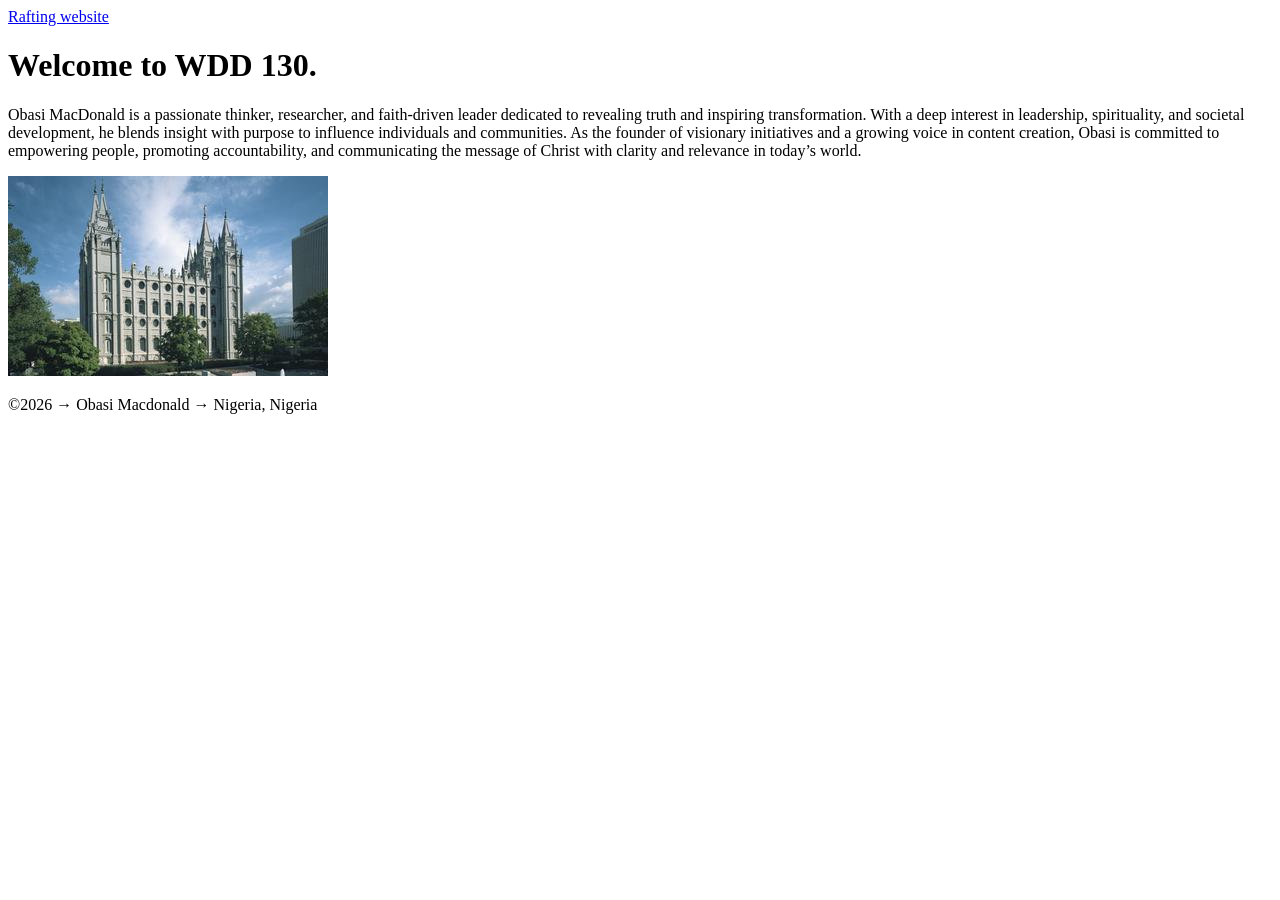
==== index.html @ ea0cf390 "Update index.html" ====
<!DOCTYPE html>
<html lang="en">
<head>
    <meta charset="UTF-8">
    <meta name="viewport" content="width=device-width, initial-scale=1.0">
    <title> Obasi Macdonald |Wdd 130 | Personal Homepage</title>
</head>
<body>
    <header>
        <nav>
            <a href="Home"></a>
            <a href="#wwr/">Rafting website</a>
        </nav>
    </header>
    <main>
         <h1>Welcome to WDD 130.</h1>
            <p>Obasi MacDonald is a passionate thinker, researcher,
            and faith-driven leader dedicated to revealing truth
            and inspiring transformation. With a deep interest in
            leadership, spirituality, and societal development,
            he blends insight with purpose to influence individuals
            and communities. As the founder of visionary initiatives
            and a growing voice in content creation, Obasi is committed
            to empowering people, promoting accountability, and communicating
            the message of Christ with clarity and relevance in today’s world.</p>
    </main>

    <img src="images/salt-lake-temple.jpg" alt="The Salt Lake Temple.">
    <footer>
        <p>©2026 → Obasi Macdonald → Nigeria, Nigeria</p>
    </footer>
</body>
</html>
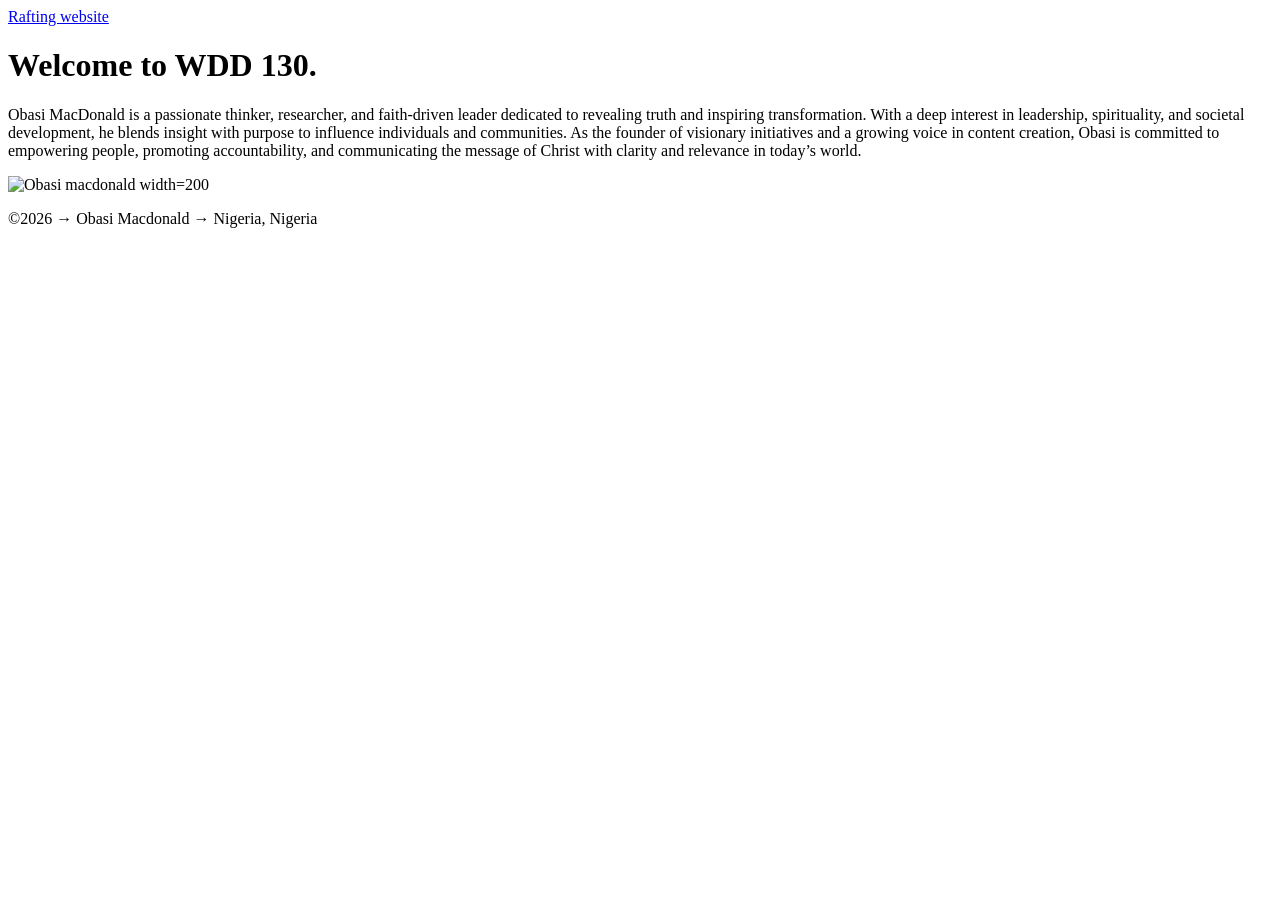
==== commit d930f8af: "Update index.html" ====
--- a/index.html
+++ b/index.html
@@ -3,13 +3,13 @@
 <head>
     <meta charset="UTF-8">
     <meta name="viewport" content="width=device-width, initial-scale=1.0">
-    <title> Obasi Macdonald |Wdd 130 | Personal Homepage</title>
+    <title> obasi macdonald |wdd 130 | personal homepage</title>
 </head>
 <body>
     <header>
         <nav>
             <a href="Home"></a>
-            <a href="#wwr/">Rafting website</a>
+            <a href="#,wwr/">Rafting website</a>
         </nav>
     </header>
     <main>
@@ -24,8 +24,7 @@
             to empowering people, promoting accountability, and communicating
             the message of Christ with clarity and relevance in today’s world.</p>
     </main>
-
-    <img src="images/salt-lake-temple.jpg" alt="The Salt Lake Temple.">
+    <img src="images/IMG-20260509-WA0036.jpg" alt="Obasi macdonald width=200">
     <footer>
         <p>©2026 → Obasi Macdonald → Nigeria, Nigeria</p>
     </footer>
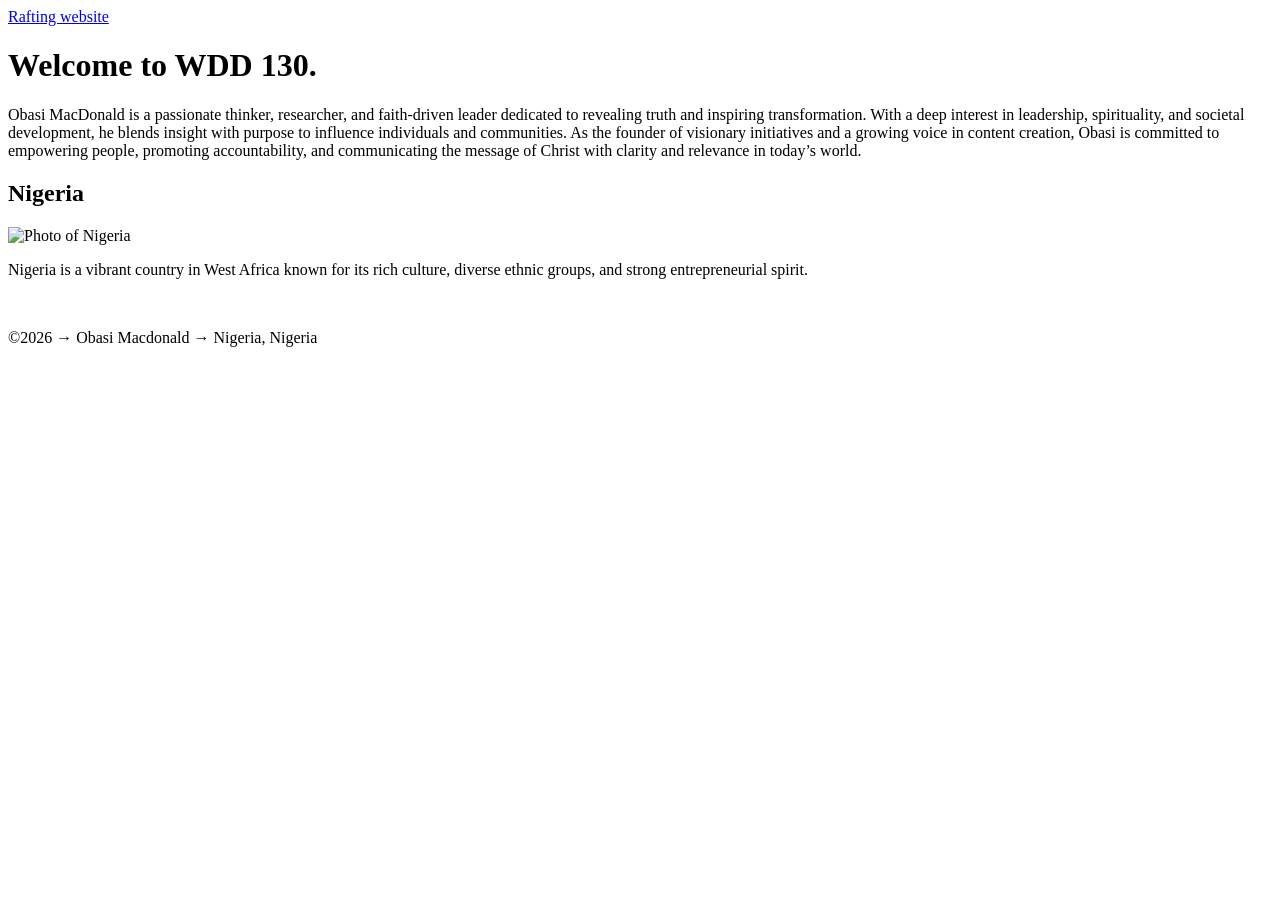
==== commit eabbaaca: "Update index.html" ====
--- a/index.html
+++ b/index.html
@@ -24,7 +24,16 @@
             to empowering people, promoting accountability, and communicating
             the message of Christ with clarity and relevance in today’s world.</p>
     </main>
-    <img src="images/IMG-20260509-WA0036.jpg" alt="Obasi macdonald width=200">
+    <aside>
+        <h2>Nigeria</h2>
+        <img
+          src=" https://static01.nyt.com/images/2012/04/15/world/africa/population/population-superJumbo.jpg"
+          alt="Photo of Nigeria" width="200">
+        <p>Nigeria is a vibrant country in West Africa known for its rich culture, diverse ethnic
+            groups, and
+            strong entrepreneurial spirit.</p>
+    </aside>
+    <img src="image/salt-lake-temple" alt="">
     <footer>
         <p>©2026 → Obasi Macdonald → Nigeria, Nigeria</p>
     </footer>
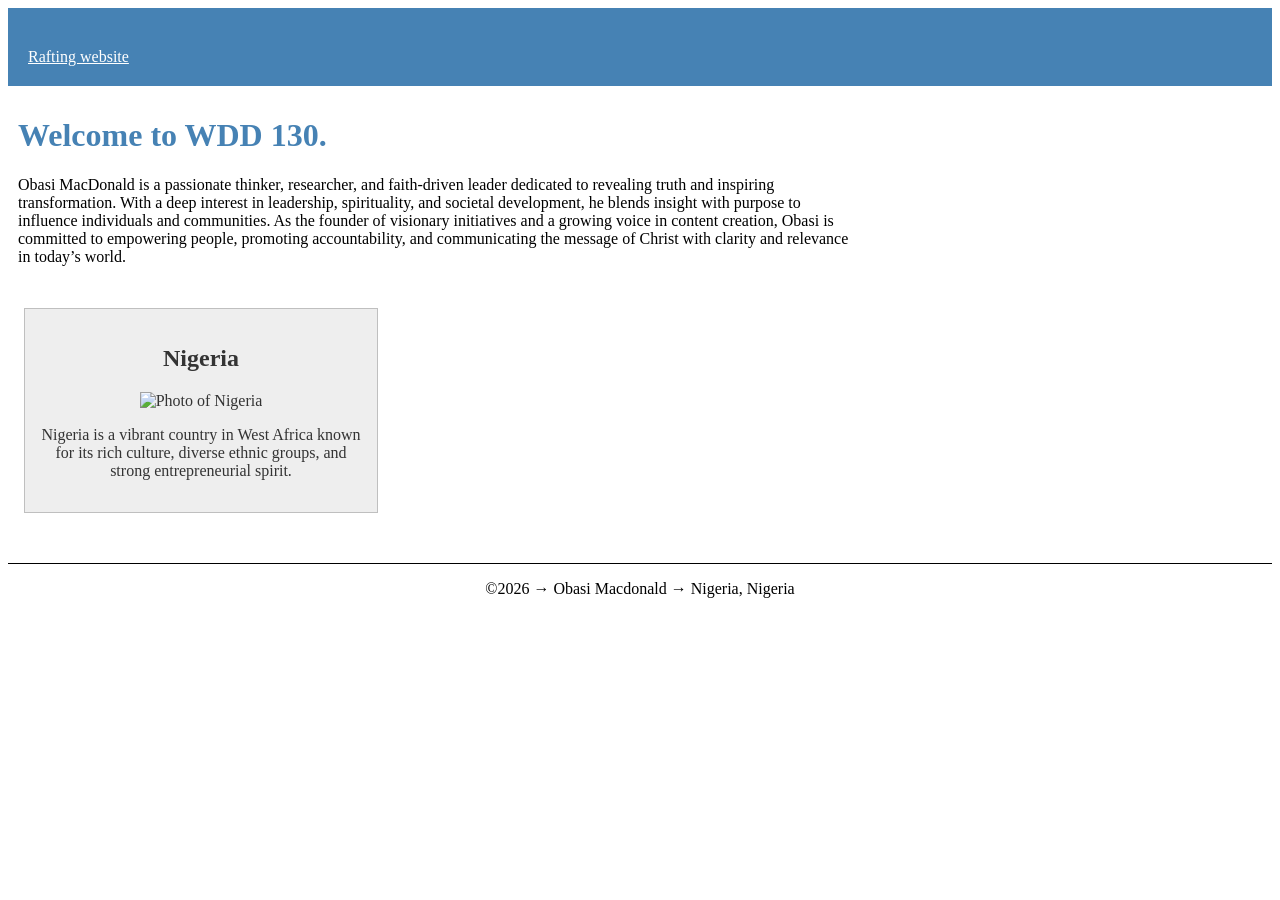
==== commit 5ba78ace: "Update index.html" ====
--- a/index.html
+++ b/index.html
@@ -4,6 +4,10 @@
     <meta charset="UTF-8">
     <meta name="viewport" content="width=device-width, initial-scale=1.0">
     <title> obasi macdonald |wdd 130 | personal homepage</title>
+     <meta name="description" content="obasi Macdonald's BYU-Idaho course home page">
+    <meta name="author" content="Obasi Macdonald">
+    
+    <link rel="stylesheet" href="styles/styles.css">
 </head>
 <body>
     <header>
--- a/styles/styles.css
+++ b/styles/styles.css
@@ -0,0 +1,53 @@
+header {
+    background-color: steelblue;
+    padding: 10px;
+    text-align: left;
+}
+
+main {
+    max-width: 840px;
+    padding: 10px;
+}
+
+nav a {
+    color: white;
+    padding: 10px;
+    display: block;
+}
+
+h1 {
+    color: steelblue;
+}
+
+main img {
+    width: 150px;
+    height: auto;
+    border: 1px steelblue;
+    padding: 2px;
+    box-shadow: 0 0 30px grey;
+}
+
+p {
+    padding: 0;
+}
+
+aside {
+    width: 20rem;
+    margin: 1rem;
+    border: 1px solid rgba(0, 0, 0, 0.2);
+    padding: 1rem;
+    background-color: #eee;
+    color: #333;
+    text-align: center;
+}
+
+aside img {
+    width: 200px;
+    height: auto;
+}
+
+footer {
+    margin-top: 1em;
+    border-top: 1px solid #000;
+    text-align: center;
+}
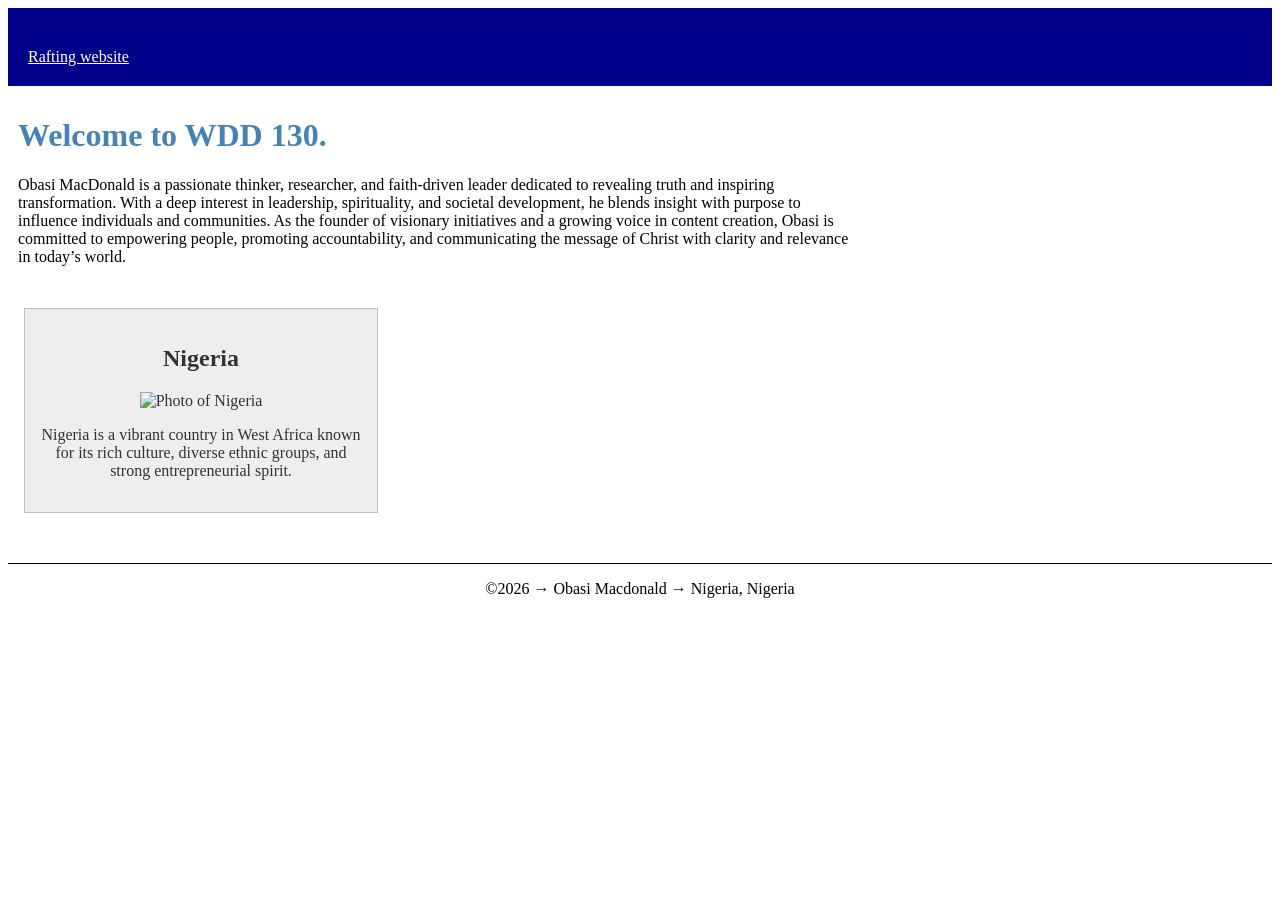
==== commit 75d7c250: "Update index.html" ====
--- a/index.html
+++ b/index.html
@@ -4,16 +4,16 @@
     <meta charset="UTF-8">
     <meta name="viewport" content="width=device-width, initial-scale=1.0">
     <title> obasi macdonald |wdd 130 | personal homepage</title>
-     <meta name="description" content="obasi Macdonald's BYU-Idaho course home page">
+     <meta name="description" content="Obasi MacDonald WDD130 home page showcasing web development skills, HTML and CSS projects, and personal learning progress at BYU-Idaho">
     <meta name="author" content="Obasi Macdonald">
     
-    <link rel="stylesheet" href="styles/styles.css">
+ <link rel="stylesheet" href="styles/styles.css">
 </head>
 <body>
     <header>
         <nav>
-            <a href="Home"></a>
-            <a href="#,wwr/">Rafting website</a>
+            <a href="#" home></a>
+            <a href="wwr/">Rafting website</a>
         </nav>
     </header>
     <main>
@@ -31,8 +31,7 @@
     <aside>
         <h2>Nigeria</h2>
         <img
-          src=" https://static01.nyt.com/images/2012/04/15/world/africa/population/population-superJumbo.jpg"
-          alt="Photo of Nigeria" width="200">
+          src="images/population-superjumbo.jpg"  alt="Photo of Nigeria" width="200">
         <p>Nigeria is a vibrant country in West Africa known for its rich culture, diverse ethnic
             groups, and
             strong entrepreneurial spirit.</p>
--- a/styles/styles.css
+++ b/styles/styles.css
@@ -1,7 +1,7 @@
-header {
-    background-color: steelblue;
+
+nav {
+    background-color: darkblue;
     padding: 10px;
-    text-align: left;
 }
 
 main {
